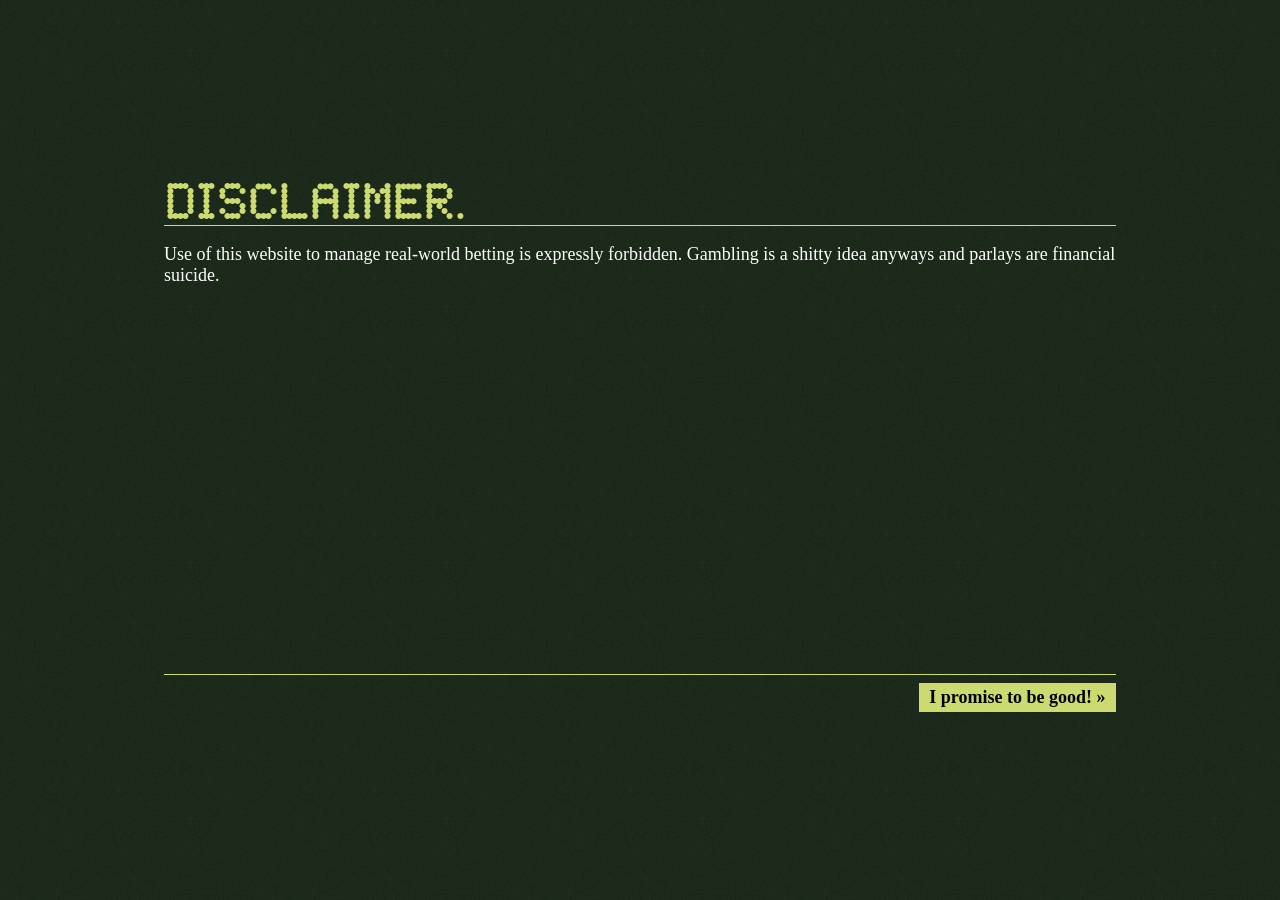
==== parlay/index.html @ f778e8e0 "add horrible parlay thing" ====
<!DOCTYPE html>
<html lang="en">

<head>
    <title>PARLAY.</title>
    <meta name="description" content="If absolutely need to waste your friends' fake money, this site is for you." />
    <meta name="viewport" content="width=device-width, initial-scale=1.0">

    <link rel="stylesheet" href="fonts.css" />
    <link rel="stylesheet" href="main.css" />
</head>

<body>
    <noscript>
        This website requires JavaScript.
    </noscript>

    <div id="root">
        <!-- gambling disclaimer -->
        <div class="page" id="page0">
            <header>
                <h1>DISCLAIMER.</h1>
            </header>
            <main>
                <p>
                    Use of this website to manage real-world betting is expressly forbidden. Gambling is a shitty
                    idea anyways and parlays are financial suicide.
                </p>
            </main>
            <footer>
                <div class="spacer"></div>
                <a class="button primary" onclick="pageNext(this);">I promise to be good! &raquo;</a>
            </footer>
        </div>

        <!-- parlay planning -->
        <div class="page" id="page1">
            <header>
                <h1>BUILD PARLAY.</h1>
                <p>
                    Build a list of conditions that must be met for this parlay to pay out. These must be possible
                    future events that can easily be proven true or false (for example, a public figure saying a
                    certain word during a speech or a baseball team winning a game).
                </p>
            </header>
            <main>
                <div id="parlay-builder">
                    <div class="_template row">
                        <div class="actions">
                            <a href="#" onclick="removeParlayCondition(this);" title="Remove this condition">
                                <img width="24" height="24" src="img/delete.svg" />
                            </a>
                        </div>
                        <input id="condition" type="text" placeholder="Click to add description." />
                    </div>
                </div>
            </main>
            <footer>
                <div class="spacer"></div>
                <a class="button" onclick="addParlayCondition();">+ Add Condition</a>
                <a class="button primary" onclick="createParlay();">Next &raquo;</a>
            </footer>

            <script>
                const parlayConditions = [];

                // remove condition from parlay table
                function removeParlayCondition(element) {
                    let el = element;
                    while (!el.classList.contains("row")) {
                        el = el.parentElement;
                        if (el == null) {
                            throw new Error("can't find condition row");
                        }
                    }

                    el.remove(el);
                }

                // add row to parlay table
                function addParlayCondition() {
                    // get template row
                    const builder = document.querySelector("#parlay-builder");
                    const tempRow = builder.querySelector("._template");

                    // clone template row and remove template class
                    const newRow = tempRow.cloneNode(true);
                    newRow.classList.remove("_template");

                    // add to table
                    builder.appendChild(newRow);
                }

                // move to next page!
                function createParlay() {
                    // get every condition row in the table
                    const builder = document.querySelector("#parlay-builder");
                    const condRows = builder.querySelectorAll(".row:not(._template)");

                    // make sure we have enough rows for a parlay
                    if (condRows.length < 2) {
                        alert("A parlay requires at least two conditions.");
                        return;
                    }

                    // add rows to condition list
                    parlayConditions.length = 0;
                    for (let i = 0; i < condRows.length; i ++) {
                        const row = condRows[i];

                        const value = row.querySelector("#condition").value;
                        if (!value) {
                            alert("Parlay conditions cannot be empty.");
                            return;
                        }
                        parlayConditions.push({ text: value, passed: false, failed: false });
                    };

                    // move to next page
                    pageNext(builder);
                }

                // add two empty conditions for the player to fill out
                addParlayCondition();
                addParlayCondition();
            </script>
        </div>

        <!-- parlay players -->
        <div class="page" id="page2" onenter="updateDescription();">
            <header>
                <h1>ADD PLAYERS.</h1>
                <p id="page2-desc">
                    Please wait...
                </p>
            </header>
            <main>
                <section id="player-builder">
                    <div class="_template row">
                        <div class="actions">
                            <a href="#" onclick="removePlayer(this);" title="Murder this player">
                                <img width="24" height="24" src="img/delete.svg" />
                            </a>
                        </div>
                        <input id="name" type="text" placeholder="Click to enter player name..." />
                        <span class="dollar-flare" aria-hidden="true">
                            $
                        </span>
                        <input id="bet" oninput="updateDescription();" type="number" placeholder="Bet ($)" />
                    </div>
                </section>
            </main>
            <footer>
                <a class="button" onclick="pagePrev(this);" title="This is your last chance!">&laquo; Modify Parlay</a>
                <div class="spacer"></div>
                <a class="button" onclick="addPlayer();">+ Add Player</a>
                <a class="button primary" onclick="beginParlay();">Begin! &raquo;</a>
            </footer>

            <script>
                const participants = [];

                function updateDescription() {
                    const participants = document
                        .querySelector("#player-builder")
                        .querySelectorAll(".row:not(._template)");

                    let text = "";
                    if (participants.length == 0) {
                        text = "Nobody's gambling, I suppose. Click Add Player below to add a player.";
                    } else {
                        text = `${parlayConditions.length}-leg parlay with ${participants.length} participant`;
                        if (participants.length != 1) {
                            text += "s";
                        }

                        let invalidAmount = false;
                        let total = 0;
                        participants.forEach((guy) => {
                            const amount = guy.querySelector("input#bet").value;
                            if (amount < 50) {
                                invalidAmount = true;
                            }
                            total += Number.parseFloat((amount == null) ? 0 : amount);
                        });
                        
                        if (invalidAmount || total == 0) {
                            text = "All dollar amounts must be greater than $50.00.";
                        } else {
                            text += " totalling " + dollarAmount(total);
                        }
                    }

                    const desc = document.querySelector("#page2-desc");
                    if (desc) {
                        desc.innerText = text;
                    }
                }

                function removePlayer(element) {
                    let el = element;
                    while (!el.classList.contains("row")) {
                        el = el.parentElement;
                        if (el == null) {
                            throw new Error("can't find player row");
                        }
                    }

                    el.remove(el);

                    updateDescription();
                }

                function addPlayer() {
                    // get template row
                    const builder = document.querySelector("#player-builder");
                    const tempRow = builder.querySelector("._template");

                    // clone template row and remove template class
                    const newRow = tempRow.cloneNode(true);
                    newRow.classList.remove("_template");

                    // add to table
                    builder.appendChild(newRow);

                    updateDescription();
                }

                function beginParlay() {
                    // get every condition row in the table
                    const builder = document.querySelector("#player-builder");
                    const playerRows = builder.querySelectorAll(".row:not(._template)");

                    // make sure we have enough rows for a parlay
                    if (playerRows.length < 1) {
                        alert("A parlay requires at least one participant.");
                        return;
                    }

                    // add rows to condition list
                    participants.length = 0;
                    for (let i = 0; i < playerRows.length; i ++) {
                        const row = playerRows[i];

                        const name = row.querySelector("#name").value;
                        const amount = Number.parseFloat(row.querySelector("#bet").value);

                        if (!name) {
                            alert("All players must be named.");
                            return;
                        }
                        if (amount < 50) {
                            alert("All dollar amounts must be at least $50.00.");
                            return;
                        }

                        participants.push({ name: name, bet: amount });
                    };

                    // move to next page
                    pageNext(builder);
                }

                addPlayer();
            </script>
        </div>

        <!-- parlay in action -->
        <div class="page" id="page3" onenter="addConditions();">
            <header>
                <h1>SUFFER.</h1>
                <p id="page3-desc">
                    To mark a condition as <b>passed</b> (having come true,) press the tick icon next to it. To mark it
                    as <b>failed</b>, press the X icon. To reset a condition, click its status icon again.
                </p>
            </header>
            <main>
                <section id="parlay-conditions">
                    <div class="_template row">
                        <div class="actions">
                            <a id="pass" href="#" onclick="conditionPass(this);" title="This leg passes">
                                <img width="24" height="24" src="img/yes.svg" /></a>
                            <a id="fail" href="#" onclick="conditionFail(this);" title="This leg fails">
                                <img width="24" height="24" src="img/no.svg" /></a>
                        </div>
                        <span id="text">Parlay Leg Text</span>
                    </div>
                </section>
                <section id="parlay-stats">
                    <div class="field">
                        Total bets
                    </div>
                    <div class="figure" id="total">
                        $lots
                    </div>
                    <div class="field">
                        Net earnings
                    </div>
                    <div class="figure" id="earnings">
                        $none
                    </div>
                    <table>
                        <tr class="header">
                            <th width="50%">Player</th>
                            <th>Won</th>
                        </tr>
                        <tr class="_template">
                            <th>_</th>
                            <td id="earnings">...</td>
                        </tr>
                    </table>
                </section>
            </main>

            <script>
                const stats = { passed: false, failed: false };

                function addConditions() {
                    const condThing = document.querySelector("#parlay-conditions");

                    // drop all rows from condition table
                    condThing.querySelectorAll(".row:not(._template)").forEach(element => {
                        element.remove();
                    });

                    // add rows for each parlay condition
                    const tempRow = condThing.querySelector("._template");

                    let index = 0;
                    parlayConditions.forEach((c) => {
                        // clone template row and remove template class
                        const newRow = tempRow.cloneNode(true);
                        newRow.classList.remove("_template");

                        newRow.setAttribute("condindex", index ++);

                        // add text
                        newRow.querySelector("#text").innerText = c.text;

                        // add conditional classes and remove obsolete buttons
                        if (c.passed) {
                            newRow.classList.add("passed");
                            newRow.querySelector("#fail").remove();
                            newRow.querySelector("#pass").title = "Click to un-pass condition";
                        } else if (c.failed) {
                            newRow.classList.add("failed");
                            newRow.querySelector("#pass").remove();
                            newRow.querySelector("#fail").title = "Click to un-fail condition";
                        }

                        condThing.appendChild(newRow);
                    });

                    // update player stats
                    recalculate();
                }

                function recalculate() {
                    // recalculate parlay pass/failure
                    stats.passed = true;
                    stats.failed = false;
                    parlayConditions.forEach((c) => {
                        if (c.failed) {
                            stats.failed = true;
                        } else if (!c.passed) {
                            stats.passed = false;
                        }
                    });

                    const statThing = document.querySelector("#parlay-stats");

                    // get total bets
                    let total = 0;
                    participants.forEach((p) => {
                        total += p.bet;
                    });

                    // update bets
                    const statBets = statThing.querySelector("#total");
                    statBets.innerText = dollarAmount(total);

                    // update stats
                    const statEarnings = statThing.querySelector("#earnings");
                    //FIXME at some point
                    if (stats.failed) {
                        statEarnings.innerText = "-" + dollarAmount(total);
                        statEarnings.classList.add("negative")
                        statEarnings.classList.remove("positive")
                    } else if (stats.passed) {
                        statEarnings.innerText = dollarAmount(total);
                        statEarnings.classList.add("positive")
                        statEarnings.classList.remove("negative");
                    } else {
                        statEarnings.innerText = "???";
                        statEarnings.classList.remove("positive");
                        statEarnings.classList.remove("negative");
                    }

                    // drop all rows from stat table
                    statThing.querySelectorAll("table tr:not(._template):not(.header)").forEach(element => {
                        element.remove();
                    });

                    // rebuild
                    const statTable = document.querySelector("#parlay-stats table");
                    const tempRow = statTable.querySelector("._template");
                    participants.forEach((p) => {
                        // clone template row and remove template class
                        const newRow = tempRow.cloneNode(true);
                        newRow.classList.remove("_template");

                        // update with player info
                        newRow.querySelector("th").innerText = p.name;

                        const playerEarnings = newRow.querySelector("#earnings");
                        if (stats.failed) {
                            playerEarnings.innerText = "-" + dollarAmount(p.bet);
                            playerEarnings.classList.add("negative");
                        } else if (stats.passed) {
                            playerEarnings.innerText = dollarAmount(p.bet);
                            playerEarnings.classList.add("positive");
                        } else {
                            playerEarnings.innerText = "???";
                        }

                        // append row
                        statTable.appendChild(newRow);
                    });
                }

                // pass parlay condition
                function conditionFail(element) {
                    let el = element;
                    while (!el.classList.contains("row")) {
                        el = el.parentElement;
                        if (el == null) {
                            throw new Error("can't find condition row");
                        }
                    }

                    // get index
                    const index = Number.parseInt(el.getAttribute("condindex"));
                    parlayConditions[index].failed = !el.classList.contains("failed");

                    addConditions();
                }

                // fail parlay condition
                function conditionPass(element) {
                    let el = element;
                    while (!el.classList.contains("row")) {
                        el = el.parentElement;
                        if (el == null) {
                            throw new Error("can't find condition row");
                        }
                    }

                    // get index
                    const index = Number.parseInt(el.getAttribute("condindex"));
                    parlayConditions[index].passed = !el.classList.contains("passed");

                    addConditions();
                }
            </script>
        </div>
    </div>

    <script>
        // hide every page
        document.querySelectorAll("div.page").forEach((page) => page.style.display = "none");
        // show first page
        document.querySelector("#page0").style.display = null;

        function dollarAmount(n) {
            if (n > 1000000000000) {
                return "$lots";
            }

            const [src, dec] = n.toString().split(".", 2);
            let result = "";
            let comma = 0;
            
            for (i = src.length - 1; i >= 0; i --) {
                if (comma != 0 && comma % 3 == 0) {
                    result = "," + result;
                    comma = 0;
                }
                comma ++;

                result = src[i] + result;
            }

            if (dec) {
                result += "." + dec.slice(0, 2).padEnd(2, "0");
            } else {
                result += ".00";
            }

            return "$" + result;
        }

        // get page containing element
        function getPage(element) {
            // find page
            let el = element;
            while (!el.classList.contains("page")) {
                el = el.parentElement;
                console.log(el);

                if (el == null) {
                    throw new Error("couldn't find page corresponding to element " + element.toString());
                }
            }

            return el;
        }

        // switch to previous page
        function pagePrev(element) {
            const el = getPage(element);

            // get previous page
            const previous = el.previousElementSibling;

            // hide current page and show previous page
            if (previous) {
                el.style.display = "none";
                previous.style.display = null;
            } else {
                throw new Error("no page before " + el.toString());
            }
        }

        // switch to next page
        function pageNext(element) {
            const el = getPage(element);

            // get next page
            const next = el.nextElementSibling;

            // hide current page and show next page
            if (next) {
                el.style.display = "none";
                next.style.display = null;

                const onEnter = next.getAttribute("onenter");
                if (onEnter) {
                    eval(onEnter);
                }
            } else {
                throw new Error("no page after " + el.toString());
            }
        }
    </script>
</body>

</html>
---- parlay/fonts.css ----
@font-face {
    font-family: DotMatrix;
    src: url(fonts/dotmatrix.ttf);

    font-weight: normal;
    font-style: normal;
}
---- parlay/main.css ----
* {
    box-sizing: border-box;
}

:root {
    --accent: #cbdb70;

    --text-normal: #ffffff;
    --text-dark: #000000;
}

body {
    background: url(img/table.png) #1b2819;
    background-repeat: repeat;

    font-size: 18px;

    color: var(--text-normal);

    display: flex;
    flex-direction: column;

    min-height: 100vh;
    margin: 0px;
    padding: 0px;
}

h1 {
    font-family: DotMatrix, monospace;
    font-size: 48px;
}

/* this is also jank but whatever */
.spacer {
    flex-grow: 1;
}

/* controls */
.button {
    border: 1px solid var(--accent);
    color: var(--accent);
    padding: 0.2rem 0.6rem;

    cursor: pointer;
    user-select: none;
}
.button:hover {
    border-color: var(--text-normal);
    color: var(--text-normal);
}

.button.primary {
    font-weight: bold;
    background: var(--accent);
    color: var(--text-dark);
}
.button.primary:hover {
    background: var(--text-normal);
}

input[type=text],
input[type=number] {
    font: inherit;
    border: 1px solid var(--accent);
    color: inherit;
    background: none;
}

._template {
    display: none !important;
}

/* "root" actually contains most of the page elements and stuff */
#root {
    display: flex;
    flex-direction: column;

    margin: 0px auto;

    min-height: 100vh;
    width: 1000px;

    padding: 24px;
}
/* janky way to keep active page centered */
#root::before {
    content: ' ';
    display: block;
    flex-grow: 1;
}
#root::after {
    content: ' ';
    display: block;
    flex-grow: 1;
}

#root .page {
    display: flex;
    flex-direction: column;

    height: 60vh;
}

/* page header */
#root .page header {
    color: var(--accent);
    border-bottom: 1px solid var(--accent);
}
#root .page header h1 {
    margin: 0px;
}
#root .page header p {
    margin: 0px;
    margin-bottom: 1rem;

    font-style: italic;
}

/* page footer */
#root .page footer {
    display: flex;
    padding: 0.5rem 0px;
    border-top: 1px solid var(--accent);
}
#root .page footer .button {
    margin-left: 0.4rem;
}
#root .page footer .button:first-child {
    margin-left: 0px;
}

/* main page body */
#root .page main {
    overflow-y: auto;
    flex-grow: 1;
}

/* parlay builder */
#parlay-builder input,
#player-builder input {
    border: none;
}
#parlay-builder .row,
#player-builder .row {
    background: #1b2819;

    padding: 0.4rem;
    display: flex;
    align-items: center;
}

#parlay-builder .row:nth-child(even),
#player-builder .row:nth-child(even) {
    background: #1c2e1d;
}

#parlay-builder .row .actions,
#player-builder .row .actions {
    padding-right: 0.8rem;
}
#parlay-builder .row input,
#player-builder .row input {
    padding: 0px;
    flex-grow: 1;
}

#player-builder .row .dollar-flare {
    font-size: 24px;
    font-weight: bold;
    margin-right: 0.2rem;
    user-select: none;
    color: var(--accent);
}

#player-builder .row input[type=number] {
    flex-grow: 0;
}

#page3 main {
    display: flex;
}

#parlay-conditions {
    flex-grow: 1;
    background: #1b2819;
}

#parlay-conditions .row {
    display: flex;
    align-items: center;
    padding: 0.4rem;
    border-bottom: 1px solid #1a1f16;
}
#parlay-conditions .row .actions {
    padding-right: 0.8rem;
}
#parlay-conditions .row.failed {
    background: #3c0000;
    color: #ffcccc;
    font-style: italic;
    border-color: red;
}
#parlay-conditions .row.passed {
    background: #003c00;
    color: var(--accent);
    font-style: italic;
    border-color: var(--accent);
}

#parlay-stats {
    background: #1c2e1d;
    padding: 1rem;

    min-width: 40%;
}
#parlay-stats table {
    margin-top: 1rem;
    width: 100%;
    gap: 2px;
}
#parlay-stats table th {
    background: #0b0f0a;
    text-align: left;
}
#parlay-stats table th,
#parlay-stats table td {
    border: 1px solid #1a1f16;
    padding: 0.2rem 0.6rem;
}

#parlay-stats .field {
    font-size: 16px;
    color: var(--accent);
}
#parlay-stats .figure {
    font-size: 48px;
    font-weight: bold;
    margin-bottom: 1rem;
}

.negative {
    color: #ff0000;
}
.negative img {
    img {
        filter: hue-rotate(-70deg);
    }
}
.positive {
    color: var(--accent);
}

a:hover img {
    filter: brightness(200%);
}

@media screen and (max-width: 800px) {
    #root::before {
        display: none;
    }
    #root::after {
        display: none;
    }
    #root {
        width: 100vw;
    }
    #root .page {
        height: 100%;
        flex-grow: 1;
    }
    #page3 main {
        display: block;
    }
    #parlay-stats {
        width: 100%;
    }
}
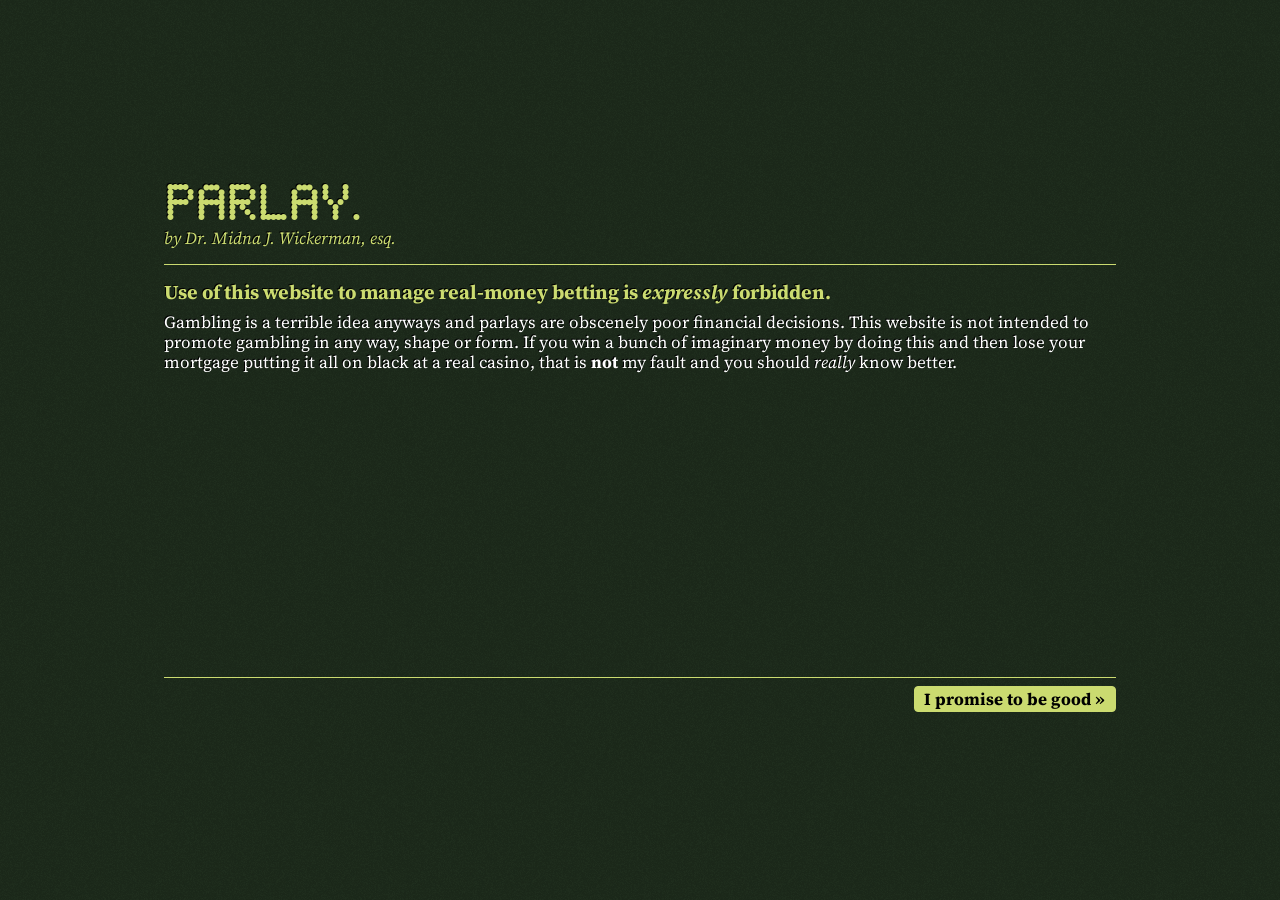
==== commit 784c284f: "parlay v2 (nothing really changed all that much)" ====
--- a/parlay/index.html
+++ b/parlay/index.html
@@ -2,9 +2,16 @@
 <html lang="en">
 
 <head>
-    <title>PARLAY.</title>
-    <meta name="description" content="If absolutely need to waste your friends' fake money, this site is for you." />
-    <meta name="viewport" content="width=device-width, initial-scale=1.0">
+    <title>PARLAY. BY MIDNA WICKERMAN.</title>
+    <meta name="description" content="ALL THE FUN OF LOSING THE HOUSE, NONE OF THE CONSEQUENCES." />
+    <meta name="viewport" content="width=device-width, initial-scale=1.0" />
+    <meta name="theme-color" content="#cbdb70" />
+
+    <meta name="og:url" content="https://superhell.org/parlay/" />
+    <meta name="og:site_name" content="superhell.org" />
+    <meta name="og:image" content="https://superhell.org/parlay/logo.png" />
+    <meta name="og:title" content="PARLAY. BY MIDNA WICKERMAN." />
+    <meta name="og:description" content="ALL THE FUN OF LOSING THE HOUSE, NONE OF THE CONSEQUENCES." />
 
     <link rel="stylesheet" href="fonts.css" />
     <link rel="stylesheet" href="main.css" />
@@ -19,17 +26,23 @@
         <!-- gambling disclaimer -->
         <div class="page" id="page0">
             <header>
-                <h1>DISCLAIMER.</h1>
+                <h1>PARLAY.</h1>
+                <p>by Dr. Midna J. Wickerman, esq.</p>
             </header>
-            <main>
+            <main class="disclaimer">
+                <h3>
+                    Use of this website to manage real-money betting is <em>expressly</em> forbidden.
+                </h3>
                 <p>
-                    Use of this website to manage real-world betting is expressly forbidden. Gambling is a shitty
-                    idea anyways and parlays are financial suicide.
+                    Gambling is a terrible idea anyways and parlays are obscenely poor financial decisions. This
+                    website is not intended to promote gambling in any way, shape or form. If you win a bunch of
+                    imaginary money by doing this and then lose your mortgage putting it all on black at a real casino,
+                    that is <strong>not</strong> my fault and you should <em>really</em> know better.
                 </p>
             </main>
             <footer>
                 <div class="spacer"></div>
-                <a class="button primary" onclick="pageNext(this);">I promise to be good! &raquo;</a>
+                <a class="button primary" onclick="pageNext(this);">I promise to be good &raquo;</a>
             </footer>
         </div>
 
@@ -39,7 +52,7 @@
                 <h1>BUILD PARLAY.</h1>
                 <p>
                     Build a list of conditions that must be met for this parlay to pay out. These must be possible
-                    future events that can easily be proven true or false (for example, a public figure saying a
+                    future events that can clearly be proven true or false (for example, a public figure saying a
                     certain word during a speech or a baseball team winning a game).
                 </p>
             </header>
@@ -47,8 +60,8 @@
                 <div id="parlay-builder">
                     <div class="_template row">
                         <div class="actions">
-                            <a href="#" onclick="removeParlayCondition(this);" title="Remove this condition">
-                                <img width="24" height="24" src="img/delete.svg" />
+                            <a class="icon" href="#" onclick="removeCondition(this);" title="Remove this condition">
+                                <img width="24" height="24" src="img/x.svg" />
                             </a>
                         </div>
                         <input id="condition" type="text" placeholder="Click to add description." />
@@ -57,7 +70,7 @@
             </main>
             <footer>
                 <div class="spacer"></div>
-                <a class="button" onclick="addParlayCondition();">+ Add Condition</a>
+                <a class="button" onclick="addCondition();">+ Add Condition</a>
                 <a class="button primary" onclick="createParlay();">Next &raquo;</a>
             </footer>
 
@@ -65,7 +78,7 @@
                 const parlayConditions = [];
 
                 // remove condition from parlay table
-                function removeParlayCondition(element) {
+                function removeCondition(element) {
                     let el = element;
                     while (!el.classList.contains("row")) {
                         el = el.parentElement;
@@ -78,7 +91,7 @@
                 }
 
                 // add row to parlay table
-                function addParlayCondition() {
+                function addCondition() {
                     // get template row
                     const builder = document.querySelector("#parlay-builder");
                     const tempRow = builder.querySelector("._template");
@@ -105,7 +118,7 @@
 
                     // add rows to condition list
                     parlayConditions.length = 0;
-                    for (let i = 0; i < condRows.length; i ++) {
+                    for (let i = 0; i < condRows.length; i++) {
                         const row = condRows[i];
 
                         const value = row.querySelector("#condition").value;
@@ -121,8 +134,8 @@
                 }
 
                 // add two empty conditions for the player to fill out
-                addParlayCondition();
-                addParlayCondition();
+                addCondition();
+                addCondition();
             </script>
         </div>
 
@@ -138,8 +151,8 @@
                 <section id="player-builder">
                     <div class="_template row">
                         <div class="actions">
-                            <a href="#" onclick="removePlayer(this);" title="Murder this player">
-                                <img width="24" height="24" src="img/delete.svg" />
+                            <a class="icon" href="#" onclick="removePlayer(this);" title="Kill this player">
+                                <img width="24" height="24" src="img/kill.svg" />
                             </a>
                         </div>
                         <input id="name" type="text" placeholder="Click to enter player name..." />
@@ -183,7 +196,7 @@
                             }
                             total += Number.parseFloat((amount == null) ? 0 : amount);
                         });
-                        
+
                         if (invalidAmount || total == 0) {
                             text = "All dollar amounts must be greater than $50.00.";
                         } else {
@@ -239,7 +252,7 @@
 
                     // add rows to condition list
                     participants.length = 0;
-                    for (let i = 0; i < playerRows.length; i ++) {
+                    for (let i = 0; i < playerRows.length; i++) {
                         const row = playerRows[i];
 
                         const name = row.querySelector("#name").value;
@@ -249,7 +262,7 @@
                             alert("All players must be named.");
                             return;
                         }
-                        if (amount < 50) {
+                        if (!amount || amount < 50) {
                             alert("All dollar amounts must be at least $50.00.");
                             return;
                         }
@@ -268,20 +281,25 @@
         <!-- parlay in action -->
         <div class="page" id="page3" onenter="addConditions();">
             <header>
-                <h1>SUFFER.</h1>
+                <h1>...</h1>
                 <p id="page3-desc">
-                    To mark a condition as <b>passed</b> (having come true,) press the tick icon next to it. To mark it
-                    as <b>failed</b>, press the X icon. To reset a condition, click its status icon again.
+                    Please wait...
                 </p>
             </header>
             <main>
                 <section id="parlay-conditions">
+                    <p class="tutorial">
+                        To mark a condition as <strong>passed</strong> (having come true,) press the tick icon next to
+                        it. To mark it as <strong>failed</strong> (having not,) press the X icon. To reset a condition,
+                        click its status icon again.
+                    </p>
+                    <hr />
                     <div class="_template row">
                         <div class="actions">
                             <a id="pass" href="#" onclick="conditionPass(this);" title="This leg passes">
-                                <img width="24" height="24" src="img/yes.svg" /></a>
+                                <img width="24" height="24" src="img/tick.svg" alt="pass" /></a>
                             <a id="fail" href="#" onclick="conditionFail(this);" title="This leg fails">
-                                <img width="24" height="24" src="img/no.svg" /></a>
+                                <img width="24" height="24" src="img/x.svg" alt="fail" /></a>
                         </div>
                         <span id="text">Parlay Leg Text</span>
                     </div>
@@ -332,7 +350,7 @@
                         const newRow = tempRow.cloneNode(true);
                         newRow.classList.remove("_template");
 
-                        newRow.setAttribute("condindex", index ++);
+                        newRow.setAttribute("condindex", index++);
 
                         // add text
                         newRow.querySelector("#text").innerText = c.text;
@@ -355,7 +373,66 @@
                     recalculate();
                 }
 
+                function updateProgress() {
+                    let text;
+
+                    let passed = 0;
+                    let failed = 0;
+                    let indeterminate = 0;
+                    parlayConditions.forEach((c) => {
+                        if (c.failed) {
+                            failed++;
+                        } else if (c.passed) {
+                            passed++;
+                        } else {
+                            indeterminate++;
+                        }
+                    });
+
+                    text = `${passed} leg`;
+                    if (passed != 1) text += "s";
+                    text += ` passed / ${failed} leg`
+                    if (failed != 1) text += "s";
+                    text += " failed";
+
+                    if (indeterminate != 0) {
+                        text += ` / ${indeterminate} leg`
+                        if (indeterminate != 1) text += "s";
+                        text += " undecided";
+                    }
+
+                    const page = document.querySelector("#page3");
+
+                    const desc = page.querySelector("#page3-desc");
+                    if (failed != 0) {
+                        desc.classList.add("negative");
+                    } else {
+                        desc.classList.remove("negative");
+                    }
+
+                    desc.innerText = text;
+
+                    // update title
+                    const title = page.querySelector("h1");
+                    if (failed != 0) {
+                        title.innerText = "BUSTED.";
+                        title.classList.remove("a-great-success");
+                    } else if (failed == 0 && indeterminate == 0 && passed != 0) {
+                        title.innerText = "YOU'RE WINNER !";
+                        title.classList.add("a-great-success");
+                    } else {
+                        title.innerText = "PARLAY IN PROGRESS."
+                        title.classList.remove("a-great-success");
+                    }
+
+                    // show/hide tutorial
+                    const tutorial = page.querySelector(".tutorial");
+                    tutorial.style.display = (failed == 0 && passed == 0) ? null : "none";
+                }
+
                 function recalculate() {
+                    updateProgress();
+
                     // recalculate parlay pass/failure
                     stats.passed = true;
                     stats.failed = false;
@@ -387,11 +464,11 @@
                         statEarnings.classList.add("negative")
                         statEarnings.classList.remove("positive")
                     } else if (stats.passed) {
-                        statEarnings.innerText = dollarAmount(total);
+                        statEarnings.innerText = "+" + dollarAmount(total);
                         statEarnings.classList.add("positive")
                         statEarnings.classList.remove("negative");
                     } else {
-                        statEarnings.innerText = "???";
+                        statEarnings.innerText = "~";
                         statEarnings.classList.remove("positive");
                         statEarnings.classList.remove("negative");
                     }
@@ -417,7 +494,7 @@
                             playerEarnings.innerText = "-" + dollarAmount(p.bet);
                             playerEarnings.classList.add("negative");
                         } else if (stats.passed) {
-                            playerEarnings.innerText = dollarAmount(p.bet);
+                            playerEarnings.innerText = "+" + dollarAmount(p.bet);
                             playerEarnings.classList.add("positive");
                         } else {
                             playerEarnings.innerText = "???";
@@ -479,13 +556,13 @@
             const [src, dec] = n.toString().split(".", 2);
             let result = "";
             let comma = 0;
-            
-            for (i = src.length - 1; i >= 0; i --) {
+
+            for (i = src.length - 1; i >= 0; i--) {
                 if (comma != 0 && comma % 3 == 0) {
                     result = "," + result;
                     comma = 0;
                 }
-                comma ++;
+                comma++;
 
                 result = src[i] + result;
             }
--- a/parlay/fonts.css
+++ b/parlay/fonts.css
@@ -4,4 +4,36 @@
 
     font-weight: normal;
     font-style: normal;
+}
+
+@font-face {
+    font-family: SourceSerif;
+    src: url(fonts/sserif4-reg.ttf);
+
+    font-weight: normal;
+    font-style: normal;
+}
+
+@font-face {
+    font-family: SourceSerif;
+    src: url(fonts/sserif4-regitalic.ttf);
+
+    font-weight: normal;
+    font-style: italic;
+}
+
+@font-face {
+    font-family: SourceSerif;
+    src: url(fonts/sserif4-bold.ttf);
+
+    font-weight: bold;
+    font-style: normal;
+}
+
+@font-face {
+    font-family: SourceSerif;
+    src: url(fonts/sserif4-bolditalic.ttf);
+
+    font-weight: bold;
+    font-style: italic;
 }
--- a/parlay/main.css
+++ b/parlay/main.css
@@ -13,9 +13,12 @@
     background: url(img/table.png) #1b2819;
     background-repeat: repeat;
 
-    font-size: 18px;
+    font-size: 17px;
+    font-family: SourceSerif, serif;
 
     color: var(--text-normal);
+
+    text-shadow: -1px -1px black;
 
     display: flex;
     flex-direction: column;
@@ -23,11 +26,21 @@
     min-height: 100vh;
     margin: 0px;
     padding: 0px;
+
+    line-height: 1.2;
 }
 
 h1 {
     font-family: DotMatrix, monospace;
     font-size: 48px;
+    line-height: 1.0;
+}
+
+.icon {
+    display: inline-block;
+    height: 24px;
+    width: 24px;
+    vertical-align: middle;
 }
 
 /* this is also jank but whatever */
@@ -39,11 +52,14 @@
 .button {
     border: 1px solid var(--accent);
     color: var(--accent);
-    padding: 0.2rem 0.6rem;
+    padding: 0.1rem 0.6rem;
+
+    border-radius: 4px;
 
     cursor: pointer;
     user-select: none;
 }
+
 .button:hover {
     border-color: var(--text-normal);
     color: var(--text-normal);
@@ -51,9 +67,11 @@
 
 .button.primary {
     font-weight: bold;
+    text-shadow: none;
     background: var(--accent);
     color: var(--text-dark);
 }
+
 .button.primary:hover {
     background: var(--text-normal);
 }
@@ -82,12 +100,14 @@
 
     padding: 24px;
 }
+
 /* janky way to keep active page centered */
 #root::before {
     content: ' ';
     display: block;
     flex-grow: 1;
 }
+
 #root::after {
     content: ' ';
     display: block;
@@ -106,9 +126,11 @@
     color: var(--accent);
     border-bottom: 1px solid var(--accent);
 }
+
 #root .page header h1 {
     margin: 0px;
 }
+
 #root .page header p {
     margin: 0px;
     margin-bottom: 1rem;
@@ -122,9 +144,11 @@
     padding: 0.5rem 0px;
     border-top: 1px solid var(--accent);
 }
+
 #root .page footer .button {
     margin-left: 0.4rem;
 }
+
 #root .page footer .button:first-child {
     margin-left: 0px;
 }
@@ -133,6 +157,16 @@
 #root .page main {
     overflow-y: auto;
     flex-grow: 1;
+}
+
+.disclaimer h3 {
+    color: var(--accent);
+    margin-top: 1rem;
+    margin-bottom: 0px;
+}
+
+.disclaimer p {
+    margin-top: 0.4rem;
 }
 
 /* parlay builder */
@@ -140,6 +174,7 @@
 #player-builder input {
     border: none;
 }
+
 #parlay-builder .row,
 #player-builder .row {
     background: #1b2819;
@@ -158,6 +193,7 @@
 #player-builder .row .actions {
     padding-right: 0.8rem;
 }
+
 #parlay-builder .row input,
 #player-builder .row input {
     padding: 0px;
@@ -183,28 +219,47 @@
 #parlay-conditions {
     flex-grow: 1;
     background: #1b2819;
+    overflow: auto;
+}
+
+#parlay-conditions .tutorial {
+    padding: 1rem;
+    font-style: italic;
+    background: #1a1f16aa;
+    margin: 0.6rem;
+    border: 1px solid #1a1f16;
+    border-radius: 4px;
+    font-size: 16px;
 }
 
 #parlay-conditions .row {
     display: flex;
     align-items: center;
     padding: 0.4rem;
-    border-bottom: 1px solid #1a1f16;
-}
+    border-bottom: 1px solid #1c1c1c;
+}
+
+#parlay-conditions hr {
+    border: none;
+    border-bottom: 1px solid #1c1c1c;
+
+    margin: 0px;
+}
+
 #parlay-conditions .row .actions {
     padding-right: 0.8rem;
 }
+
 #parlay-conditions .row.failed {
     background: #3c0000;
     color: #ffcccc;
     font-style: italic;
-    border-color: red;
-}
+}
+
 #parlay-conditions .row.passed {
     background: #003c00;
     color: var(--accent);
     font-style: italic;
-    border-color: var(--accent);
 }
 
 #parlay-stats {
@@ -213,15 +268,18 @@
 
     min-width: 40%;
 }
+
 #parlay-stats table {
     margin-top: 1rem;
     width: 100%;
-    gap: 2px;
-}
+    border-collapse: collapse;
+}
+
 #parlay-stats table th {
     background: #0b0f0a;
     text-align: left;
 }
+
 #parlay-stats table th,
 #parlay-stats table td {
     border: 1px solid #1a1f16;
@@ -232,45 +290,63 @@
     font-size: 16px;
     color: var(--accent);
 }
+
 #parlay-stats .figure {
     font-size: 48px;
     font-weight: bold;
     margin-bottom: 1rem;
 }
 
+#parlay-stats .save-button {
+    display: block;
+    text-align: center;
+}
+
 .negative {
     color: #ff0000;
 }
+
 .negative img {
     img {
         filter: hue-rotate(-70deg);
     }
 }
+
 .positive {
     color: var(--accent);
 }
 
 a:hover img {
     filter: brightness(200%);
+}
+
+.a-great-success {
+    color: white;
+    text-shadow: 0px 0px 12px lime, 0px 0px 6px green;
 }
 
 @media screen and (max-width: 800px) {
     #root::before {
         display: none;
     }
+
     #root::after {
         display: none;
     }
+
     #root {
         width: 100vw;
     }
+
     #root .page {
         height: 100%;
         flex-grow: 1;
     }
+
     #page3 main {
         display: block;
     }
+
     #parlay-stats {
         width: 100%;
     }
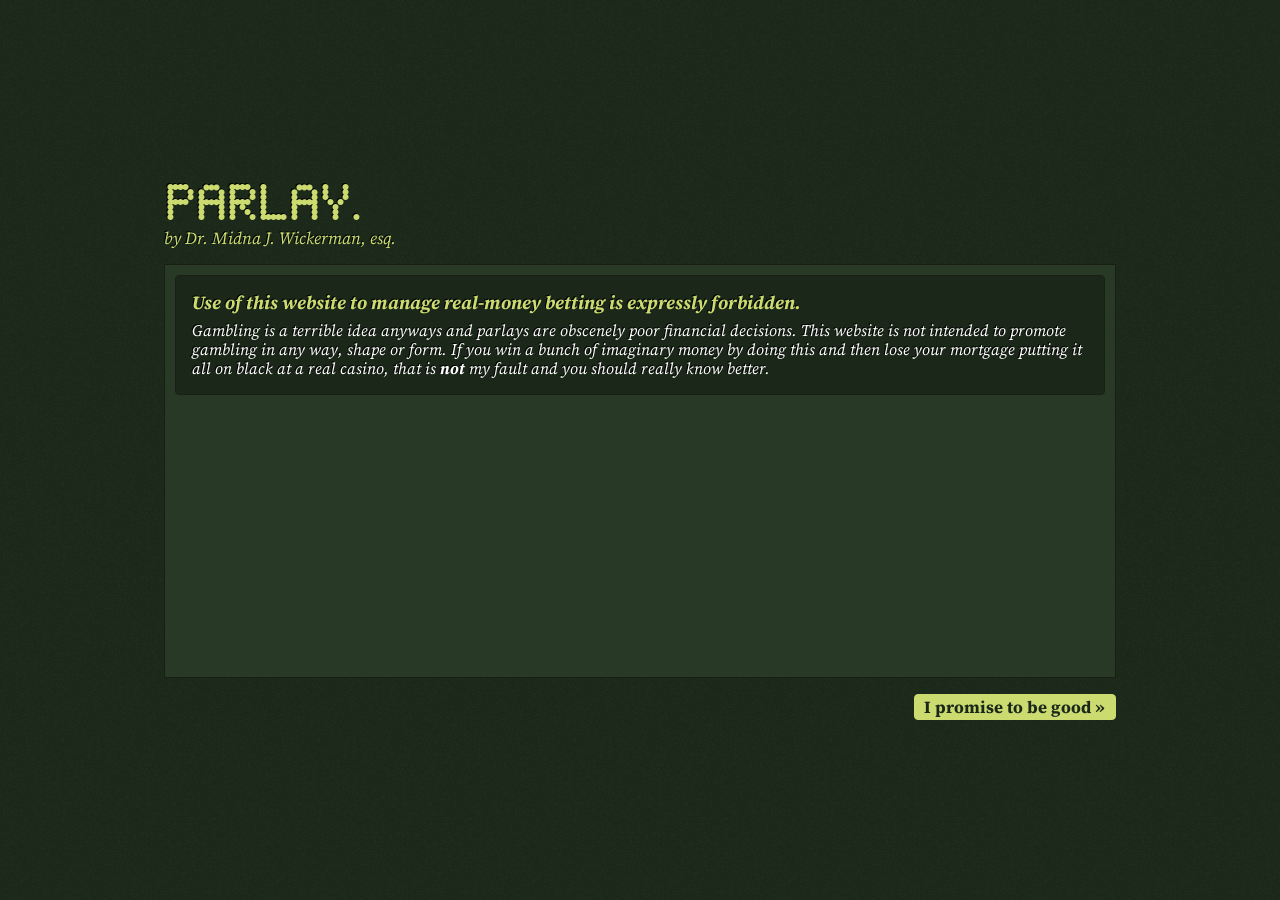
==== commit 654e7d84: "less-ify, update styles" ====
--- a/parlay/index.html
+++ b/parlay/index.html
@@ -30,15 +30,18 @@
                 <p>by Dr. Midna J. Wickerman, esq.</p>
             </header>
             <main class="disclaimer">
-                <h3>
-                    Use of this website to manage real-money betting is <em>expressly</em> forbidden.
-                </h3>
-                <p>
-                    Gambling is a terrible idea anyways and parlays are obscenely poor financial decisions. This
-                    website is not intended to promote gambling in any way, shape or form. If you win a bunch of
-                    imaginary money by doing this and then lose your mortgage putting it all on black at a real casino,
-                    that is <strong>not</strong> my fault and you should <em>really</em> know better.
-                </p>
+                <div class="tutorial">
+                    <h3>
+                        Use of this website to manage real-money betting is <em>expressly</em> forbidden.
+                    </h3>
+                    <p>
+                        Gambling is a terrible idea anyways and parlays are obscenely poor financial decisions. This
+                        website is not intended to promote gambling in any way, shape or form. If you win a bunch of
+                        imaginary money by doing this and then lose your mortgage putting it all on black at a real
+                        casino,
+                        that is <strong>not</strong> my fault and you should <em>really</em> know better.
+                    </p>
+                </div>
             </main>
             <footer>
                 <div class="spacer"></div>
@@ -293,7 +296,6 @@
                         it. To mark it as <strong>failed</strong> (having not,) press the X icon. To reset a condition,
                         click its status icon again.
                     </p>
-                    <hr />
                     <div class="_template row">
                         <div class="actions">
                             <a id="pass" href="#" onclick="conditionPass(this);" title="This leg passes">
@@ -320,11 +322,11 @@
                     <table>
                         <tr class="header">
                             <th width="50%">Player</th>
-                            <th>Won</th>
+                            <th>Earnings</th>
                         </tr>
                         <tr class="_template">
                             <th>_</th>
-                            <td id="earnings">...</td>
+                            <td id="earnings">TBD</td>
                         </tr>
                     </table>
                 </section>
@@ -468,7 +470,7 @@
                         statEarnings.classList.add("positive")
                         statEarnings.classList.remove("negative");
                     } else {
-                        statEarnings.innerText = "~";
+                        statEarnings.innerText = "TBD";
                         statEarnings.classList.remove("positive");
                         statEarnings.classList.remove("negative");
                     }
@@ -497,7 +499,7 @@
                             playerEarnings.innerText = "+" + dollarAmount(p.bet);
                             playerEarnings.classList.add("positive");
                         } else {
-                            playerEarnings.innerText = "???";
+                            playerEarnings.innerText = "TBD";
                         }
 
                         // append row
--- a/parlay/main.css
+++ b/parlay/main.css
@@ -1,353 +1,276 @@
 * {
-    box-sizing: border-box;
-}
-
-:root {
-    --accent: #cbdb70;
-
-    --text-normal: #ffffff;
-    --text-dark: #000000;
-}
-
+  box-sizing: border-box;
+}
 body {
-    background: url(img/table.png) #1b2819;
-    background-repeat: repeat;
-
-    font-size: 17px;
-    font-family: SourceSerif, serif;
-
-    color: var(--text-normal);
-
-    text-shadow: -1px -1px black;
-
-    display: flex;
-    flex-direction: column;
-
-    min-height: 100vh;
-    margin: 0px;
-    padding: 0px;
-
-    line-height: 1.2;
-}
-
+  background: url(img/table.png) #1b2819;
+  background-repeat: repeat;
+  font-size: 17px;
+  font-family: SourceSerif, serif;
+  color: #ffffff;
+  text-shadow: -1px -1px black;
+  display: flex;
+  flex-direction: column;
+  min-height: 100vh;
+  margin: 0px;
+  padding: 0px;
+  line-height: 1.2;
+}
 h1 {
-    font-family: DotMatrix, monospace;
-    font-size: 48px;
-    line-height: 1.0;
-}
-
+  font-family: DotMatrix, monospace;
+  font-size: 48px;
+  line-height: 1;
+}
+a {
+  color: #cbdb70;
+}
+a a:hover img {
+  filter: brightness(200%);
+}
+.negative {
+  color: #ff0000;
+}
+.negative img {
+  filter: hue-rotate(-70deg);
+}
+.positive {
+  color: #cbdb70;
+}
+.a-great-success {
+  color: white;
+  text-shadow: 0px 0px 12px lime, 0px 0px 6px green;
+}
 .icon {
-    display: inline-block;
-    height: 24px;
-    width: 24px;
-    vertical-align: middle;
-}
-
+  display: inline-block;
+  height: 24px;
+  width: 24px;
+  vertical-align: middle;
+}
 /* this is also jank but whatever */
 .spacer {
-    flex-grow: 1;
-}
-
+  flex-grow: 1;
+}
 /* controls */
 .button {
-    border: 1px solid var(--accent);
-    color: var(--accent);
-    padding: 0.1rem 0.6rem;
-
-    border-radius: 4px;
-
-    cursor: pointer;
-    user-select: none;
-}
-
+  border: 1px solid #cbdb70;
+  color: #cbdb70;
+  padding: 0.1rem 0.6rem;
+  text-shadow: none;
+  filter: drop-shadow(1px 1px -1px -1px black);
+  border-radius: 4px;
+  cursor: pointer;
+  user-select: none;
+}
 .button:hover {
-    border-color: var(--text-normal);
-    color: var(--text-normal);
-}
-
+  border-color: #ffffff;
+  color: #ffffff;
+}
 .button.primary {
-    font-weight: bold;
-    text-shadow: none;
-    background: var(--accent);
-    color: var(--text-dark);
-}
-
+  font-weight: bold;
+  background: #cbdb70;
+  color: #1b2819;
+}
 .button.primary:hover {
-    background: var(--text-normal);
-}
-
+  background: #ffffff;
+}
 input[type=text],
 input[type=number] {
-    font: inherit;
-    border: 1px solid var(--accent);
-    color: inherit;
-    background: none;
-}
-
+  font: inherit;
+  border: 1px solid #cbdb70;
+  color: inherit;
+  background: none;
+}
 ._template {
-    display: none !important;
-}
-
-/* "root" actually contains most of the page elements and stuff */
+  display: none !important;
+}
 #root {
-    display: flex;
-    flex-direction: column;
-
-    margin: 0px auto;
-
-    min-height: 100vh;
-    width: 1000px;
-
-    padding: 24px;
-}
-
-/* janky way to keep active page centered */
-#root::before {
-    content: ' ';
-    display: block;
-    flex-grow: 1;
-}
-
+  display: flex;
+  flex-direction: column;
+  margin: 0px auto;
+  min-height: 100vh;
+  width: 1000px;
+  padding: 24px;
+}
+#root::before,
 #root::after {
-    content: ' ';
-    display: block;
-    flex-grow: 1;
-}
-
+  content: ' ';
+  display: block;
+  flex-grow: 1;
+}
 #root .page {
-    display: flex;
-    flex-direction: column;
-
-    height: 60vh;
-}
-
-/* page header */
+  display: flex;
+  flex-direction: column;
+  height: 60vh;
+}
 #root .page header {
-    color: var(--accent);
-    border-bottom: 1px solid var(--accent);
-}
-
+  color: #cbdb70;
+}
 #root .page header h1 {
-    margin: 0px;
-}
-
+  margin: 0px;
+}
 #root .page header p {
-    margin: 0px;
-    margin-bottom: 1rem;
-
-    font-style: italic;
-}
-
-/* page footer */
+  margin: 0px;
+  margin-bottom: 1rem;
+  font-style: italic;
+}
+#root .page main {
+  background: #283a26;
+  border: 1px solid #1a1f16;
+  overflow-y: auto;
+  flex-grow: 1;
+}
+#root .page main .tutorial {
+  padding: 1rem;
+  font-style: italic;
+  background: #1b2819;
+  border: 1px solid #1a1f16;
+  margin: 0.6rem;
+  border-radius: 4px;
+  font-size: 16px;
+}
 #root .page footer {
-    display: flex;
-    padding: 0.5rem 0px;
-    border-top: 1px solid var(--accent);
-}
-
+  display: flex;
+  padding: 0px;
+  padding-top: 1rem;
+}
 #root .page footer .button {
-    margin-left: 0.4rem;
-}
-
+  margin-left: 0.4rem;
+}
 #root .page footer .button:first-child {
-    margin-left: 0px;
-}
-
-/* main page body */
-#root .page main {
-    overflow-y: auto;
-    flex-grow: 1;
-}
-
-.disclaimer h3 {
-    color: var(--accent);
-    margin-top: 1rem;
-    margin-bottom: 0px;
-}
-
-.disclaimer p {
-    margin-top: 0.4rem;
-}
-
-/* parlay builder */
-#parlay-builder input,
-#player-builder input {
-    border: none;
-}
-
+  margin-left: 0px;
+}
+main.disclaimer h3 {
+  color: #cbdb70;
+  margin-top: 0px;
+  margin-bottom: 0px;
+}
+main.disclaimer p {
+  margin-top: 0.4rem;
+  margin-bottom: 0px;
+}
 #parlay-builder .row,
 #player-builder .row {
-    background: #1b2819;
-
-    padding: 0.4rem;
-    display: flex;
-    align-items: center;
-}
-
+  background: #1b2819;
+  padding: 0.4rem;
+  display: flex;
+  align-items: center;
+}
 #parlay-builder .row:nth-child(even),
 #player-builder .row:nth-child(even) {
-    background: #1c2e1d;
-}
-
+  background: #283a26;
+}
+#parlay-builder .row:last-child,
+#player-builder .row:last-child {
+  border-bottom: 1px solid #1a1f16;
+}
 #parlay-builder .row .actions,
 #player-builder .row .actions {
-    padding-right: 0.8rem;
-}
-
+  padding-right: 0.8rem;
+}
 #parlay-builder .row input,
 #player-builder .row input {
-    padding: 0px;
-    flex-grow: 1;
-}
-
+  border: none;
+  padding: 0px;
+  flex-grow: 1;
+}
+#parlay-builder .row input[type=number],
+#player-builder .row input[type=number] {
+  flex-grow: 0;
+}
+#parlay-builder .row .dollar-flare,
 #player-builder .row .dollar-flare {
-    font-size: 24px;
-    font-weight: bold;
-    margin-right: 0.2rem;
-    user-select: none;
-    color: var(--accent);
-}
-
-#player-builder .row input[type=number] {
-    flex-grow: 0;
-}
-
+  font-size: 24px;
+  font-weight: bold;
+  font-style: italic;
+  margin-right: 0.2rem;
+  user-select: none;
+  color: #cbdb70;
+}
 #page3 main {
-    display: flex;
-}
-
+  display: flex;
+}
 #parlay-conditions {
-    flex-grow: 1;
-    background: #1b2819;
-    overflow: auto;
-}
-
-#parlay-conditions .tutorial {
-    padding: 1rem;
-    font-style: italic;
-    background: #1a1f16aa;
-    margin: 0.6rem;
-    border: 1px solid #1a1f16;
-    border-radius: 4px;
-    font-size: 16px;
-}
-
+  flex-grow: 1;
+  overflow: auto;
+}
+#parlay-conditions hr {
+  border: none;
+  border-bottom: 1px solid #1a1f16;
+  margin: 0px;
+}
 #parlay-conditions .row {
-    display: flex;
-    align-items: center;
-    padding: 0.4rem;
-    border-bottom: 1px solid #1c1c1c;
-}
-
-#parlay-conditions hr {
-    border: none;
-    border-bottom: 1px solid #1c1c1c;
-
-    margin: 0px;
-}
-
+  display: flex;
+  align-items: center;
+  padding: 0.4rem;
+  background: #1b2819;
+}
 #parlay-conditions .row .actions {
-    padding-right: 0.8rem;
-}
-
+  padding-right: 0.8rem;
+}
+#parlay-conditions .row:nth-child(even) {
+  background: #283a26;
+}
+#parlay-conditions .row:last-child {
+  border-bottom: 1px solid #1a1f16;
+}
 #parlay-conditions .row.failed {
-    background: #3c0000;
-    color: #ffcccc;
-    font-style: italic;
-}
-
+  background: #290b0b;
+  color: #ffaaaa;
+  font-style: italic;
+}
 #parlay-conditions .row.passed {
-    background: #003c00;
-    color: var(--accent);
-    font-style: italic;
-}
-
+  background: #0b290b;
+  color: #cbdb70;
+  font-style: italic;
+}
 #parlay-stats {
-    background: #1c2e1d;
-    padding: 1rem;
-
-    min-width: 40%;
-}
-
+  background: #1b2819;
+  border-left: 1px solid #1a1f16;
+  padding: 1rem;
+  min-width: 40%;
+}
+#parlay-stats .figure {
+  font-size: 48px;
+  font-weight: bold;
+  margin-bottom: 1rem;
+}
+#parlay-stats .field {
+  font-size: 16px;
+  color: #cbdb70;
+}
 #parlay-stats table {
-    margin-top: 1rem;
-    width: 100%;
-    border-collapse: collapse;
-}
-
+  margin-top: 1rem;
+  width: 100%;
+  border-collapse: collapse;
+}
 #parlay-stats table th {
-    background: #0b0f0a;
-    text-align: left;
-}
-
+  background: #121b12;
+  text-align: left;
+}
 #parlay-stats table th,
 #parlay-stats table td {
-    border: 1px solid #1a1f16;
-    padding: 0.2rem 0.6rem;
-}
-
-#parlay-stats .field {
-    font-size: 16px;
-    color: var(--accent);
-}
-
-#parlay-stats .figure {
-    font-size: 48px;
-    font-weight: bold;
-    margin-bottom: 1rem;
-}
-
-#parlay-stats .save-button {
+  border: 1px solid #1a1f16;
+  padding: 0.2rem 0.6rem;
+}
+@media screen and (max-width: 800px) {
+  #root::before {
+    display: none;
+  }
+  #root::after {
+    display: none;
+  }
+  #root {
+    width: 100vw;
+  }
+  #root .page {
+    height: 100%;
+    flex-grow: 1;
+  }
+  #root #root main {
     display: block;
-    text-align: center;
-}
-
-.negative {
-    color: #ff0000;
-}
-
-.negative img {
-    img {
-        filter: hue-rotate(-70deg);
-    }
-}
-
-.positive {
-    color: var(--accent);
-}
-
-a:hover img {
-    filter: brightness(200%);
-}
-
-.a-great-success {
-    color: white;
-    text-shadow: 0px 0px 12px lime, 0px 0px 6px green;
-}
-
-@media screen and (max-width: 800px) {
-    #root::before {
-        display: none;
-    }
-
-    #root::after {
-        display: none;
-    }
-
-    #root {
-        width: 100vw;
-    }
-
-    #root .page {
-        height: 100%;
-        flex-grow: 1;
-    }
-
-    #page3 main {
-        display: block;
-    }
-
-    #parlay-stats {
-        width: 100%;
-    }
-}+  }
+  #root #parlay-stats {
+    width: 100%;
+    border-left: none;
+    border-top: 1px solid #1a1f16;
+  }
+}
